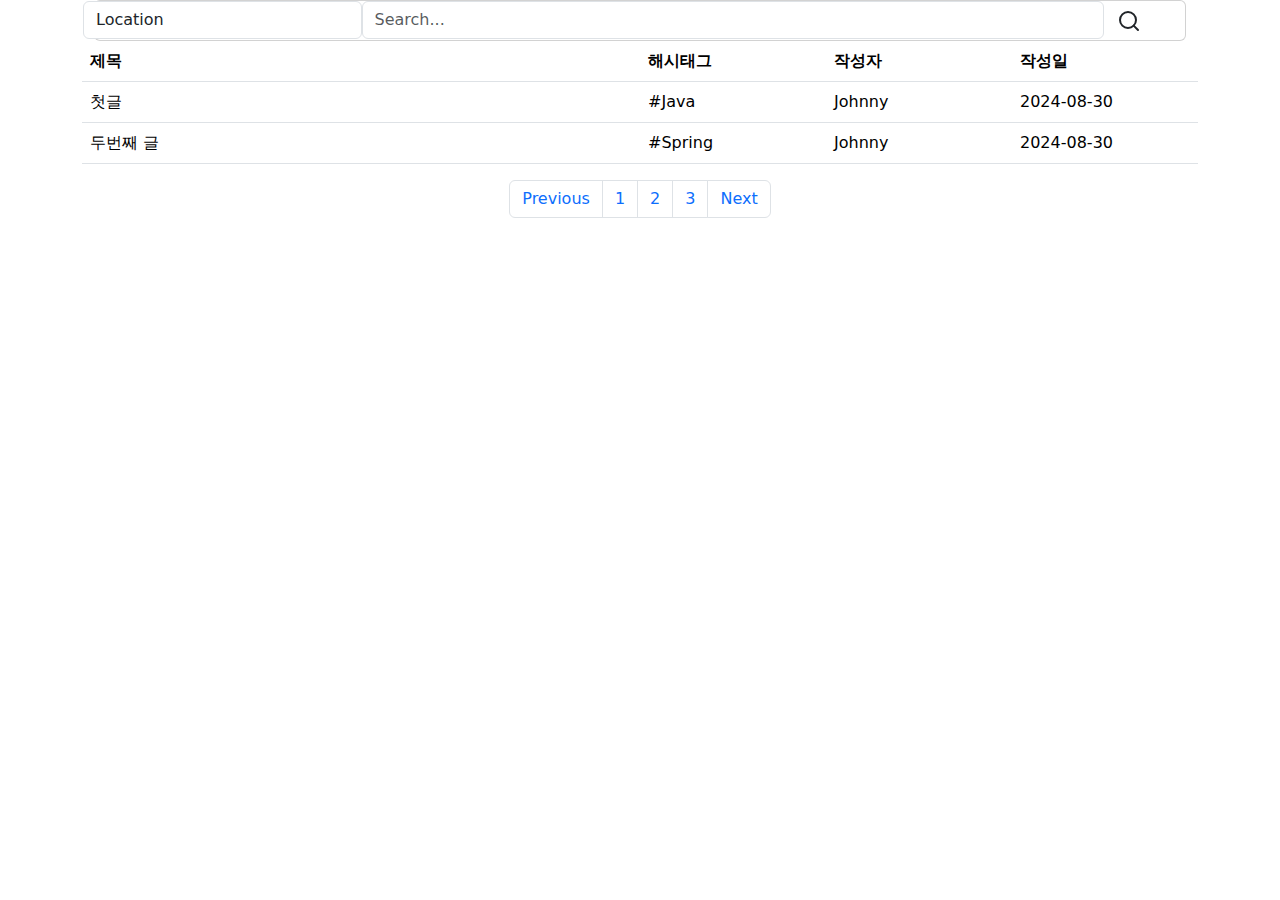
==== src/main/resources/templates/articles/index.html @ 6ea9a0ba "add css" ====
<!DOCTYPE html>
<html lang="ko">
<head>
    <meta charset="utf-8">
    <meta name="viewport" content="width=device-width, initial-scale=1">
    <meta name="author" content="Johnny">
    <title>게시판 페이지</title>
    <link href="https://cdn.jsdelivr.net/npm/bootstrap@5.3.3/dist/css/bootstrap.min.css" rel="stylesheet" integrity="sha384-QWTKZyjpPEjISv5WaRU9OFeRpok6YctnYmDr5pNlyT2bRjXh0JMhjY6hW+ALEwIH" crossorigin="anonymous">
    <link href="/css/search-bar.css" rel="stylesheet">
</head>
<body>
<header id="header">


</header>

    <main class="container">
<!--        검색창-->
<!--        <form>-->
<!--            <label for="search-type" hidden>유형</label>-->
<!--            <select id="search-type" name="search-type">-->
<!--                <option>제목</option>-->
<!--                <option>본문</option>-->
<!--                <option>ID</option>-->
<!--                <option>닉네임</option>-->
<!--                <option>해시태그</option>-->
<!--            </select>-->
<!--            <label for="search-value" hidden>검색어 </label>-->
<!--            <input id="search-value" type="search" placeholder="검색어..." name="search-value">-->
<!--            <button type="submit">검색</button>-->
<!--        </form>-->
        <div class="container">
            <div class="row">
                <div class="col-lg-12 card-margin">
                    <div class="card search-form">
                        <div class="card-body p-0">
                            <form id="search-form">
                                <div class="row">
                                    <div class="col-12">
                                        <div class="row no-gutters">
                                            <div class="col-lg-3 col-md-3 col-sm-12 p-0">
                                                <select class="form-control" id="exampleFormControlSelect1">
                                                    <option>Location</option>
                                                    <option>London</option>
                                                    <option>Boston</option>
                                                    <option>Mumbai</option>
                                                    <option>New York</option>
                                                    <option>Toronto</option>
                                                    <option>Paris</option>
                                                </select>
                                            </div>
                                            <div class="col-lg-8 col-md-6 col-sm-12 p-0">
                                                <input type="text" placeholder="Search..." class="form-control" id="search" name="search">
                                            </div>
                                            <div class="col-lg-1 col-md-3 col-sm-12 p-0">
                                                <button type="submit" class="btn btn-base">
                                                    <svg xmlns="http://www.w3.org/2000/svg" width="24" height="24" viewBox="0 0 24 24" fill="none" stroke="currentColor" stroke-width="2" stroke-linecap="round" stroke-linejoin="round" class="feather feather-search"><circle cx="11" cy="11" r="8"></circle><line x1="21" y1="21" x2="16.65" y2="16.65"></line></svg>
                                                </button>
                                            </div>
                                        </div>
                                    </div>
                                </div>
                            </form>
                        </div>
                    </div>
                </div>
            </div>
        </div>
        <table class="table">
            <thead>
                <tr>
                    <th class="col-6">제목</th>
                    <th class="col-2">해시태그</th>
                    <th class="col-2">작성자</th>
                    <th class="col-2">작성일</th>
                </tr>
            </thead>
            <tbody>
                <tr>
                    <td>첫글</td>
                    <td>#Java</td>
                    <td>Johnny</td>
                    <td>2024-08-30</td>
                </tr>
                <tr>
                    <td>두번째 글</td>
                    <td>#Spring</td>
                    <td>Johnny</td>
                    <td>2024-08-30</td>
                </tr>
            </tbody>
        </table>
        <nav aria-label="Page navigation example">
            <ul class="pagination justify-content-center">
                <li class="page-item"><a class="page-link" href="#">Previous</a></li>
                <li class="page-item"><a class="page-link" href="#">1</a></li>
                <li class="page-item"><a class="page-link" href="#">2</a></li>
                <li class="page-item"><a class="page-link" href="#">3</a></li>
                <li class="page-item"><a class="page-link" href="#">Next</a></li>
            </ul>
        </nav>
    </main>

    <footer id="footer"></footer>


    <script src="https://cdn.jsdelivr.net/npm/bootstrap@5.3.3/dist/js/bootstrap.bundle.min.js" integrity="sha384-YvpcrYf0tY3lHB60NNkmXc5s9fDVZLESaAA55NDzOxhy9GkcIdslK1eN7N6jIeHz" crossorigin="anonymous"></script>
</body>
</html>
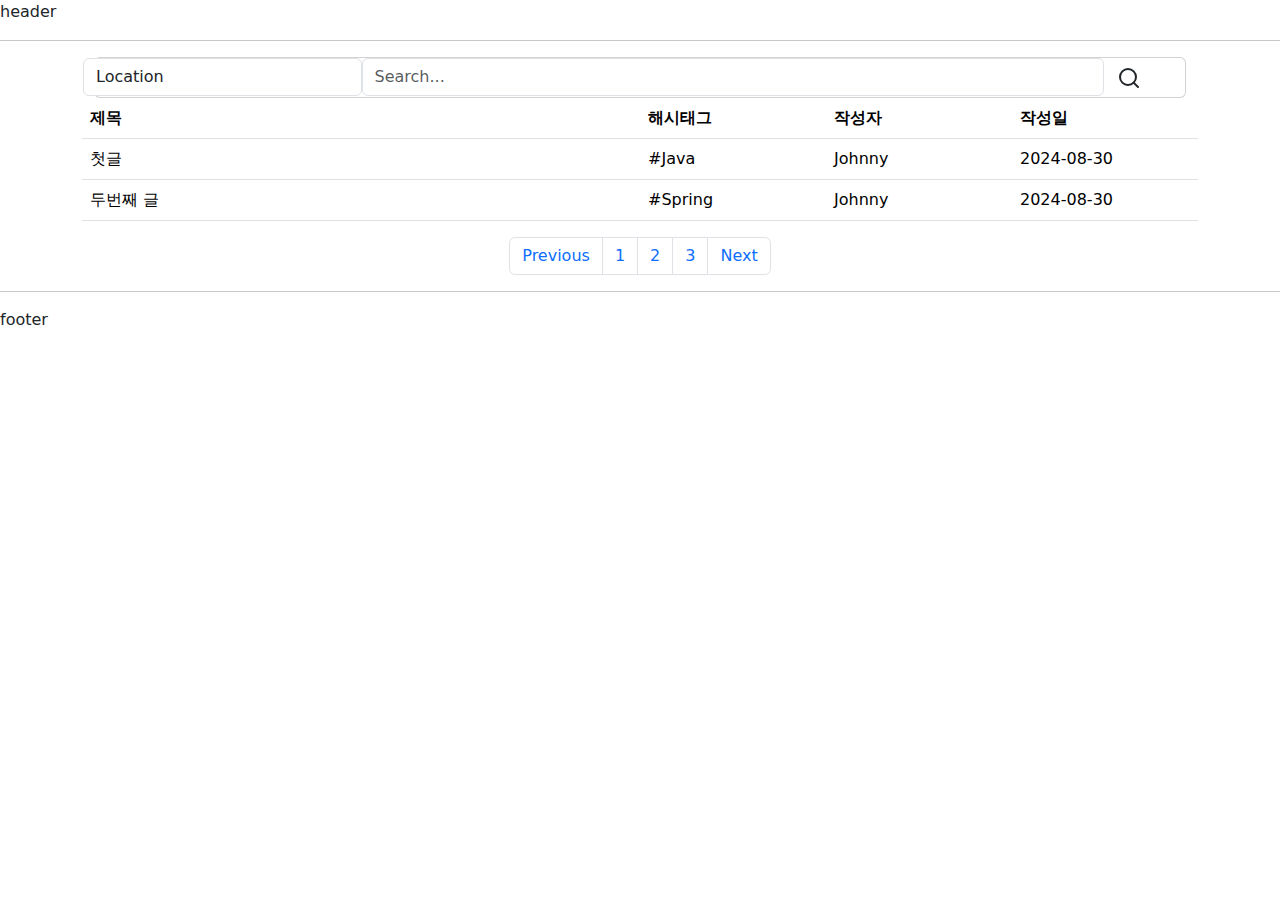
==== commit 8f1dee0d: "test" ====
--- a/src/main/resources/templates/articles/index.html
+++ b/src/main/resources/templates/articles/index.html
@@ -10,7 +10,8 @@
 </head>
 <body>
 <header id="header">
-
+    header
+    <hr>
 
 </header>
 
@@ -66,21 +67,21 @@
                 </div>
             </div>
         </div>
-        <table class="table">
+        <table class="table" id="article-table">
             <thead>
                 <tr>
-                    <th class="col-6">제목</th>
-                    <th class="col-2">해시태그</th>
-                    <th class="col-2">작성자</th>
-                    <th class="col-2">작성일</th>
+                    <th class="title col-6">제목</th>
+                    <th class="hashtag col-2">해시태그</th>
+                    <th class="user-id col-2">작성자</th>
+                    <th class="created-at col-2">작성일</th>
                 </tr>
             </thead>
             <tbody>
                 <tr>
-                    <td>첫글</td>
-                    <td>#Java</td>
-                    <td>Johnny</td>
-                    <td>2024-08-30</td>
+                    <td class="title">첫글</td>
+                    <td class="hashtag">#Java</td>
+                    <td class="user-id">Johnny</td>
+                    <td class="created-at">2024-08-30</td>
                 </tr>
                 <tr>
                     <td>두번째 글</td>
@@ -101,7 +102,10 @@
         </nav>
     </main>
 
-    <footer id="footer"></footer>
+    <footer id="footer">
+        <hr>
+        footer
+    </footer>
 
 
     <script src="https://cdn.jsdelivr.net/npm/bootstrap@5.3.3/dist/js/bootstrap.bundle.min.js" integrity="sha384-YvpcrYf0tY3lHB60NNkmXc5s9fDVZLESaAA55NDzOxhy9GkcIdslK1eN7N6jIeHz" crossorigin="anonymous"></script>
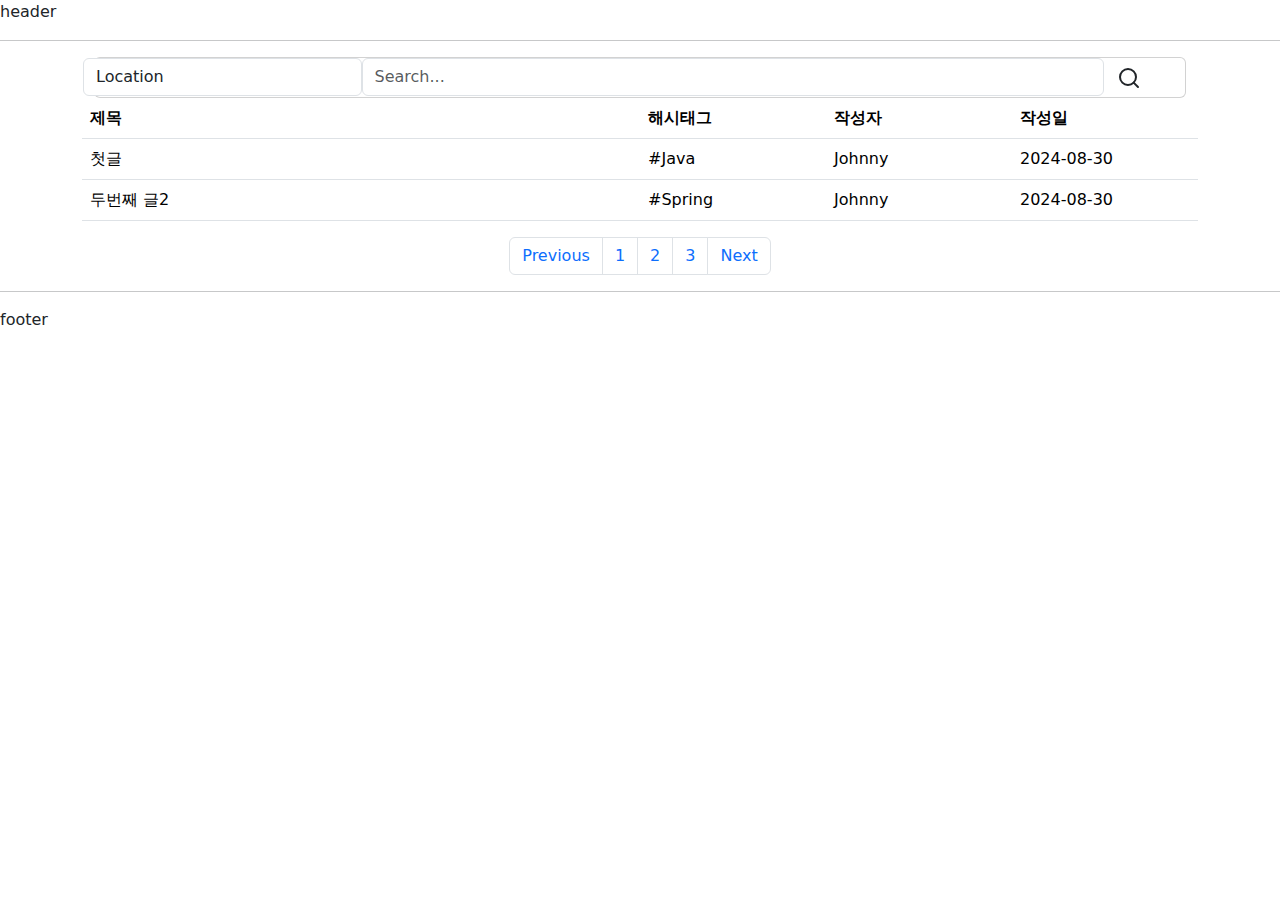
==== commit 9d1e0c17: "test" ====
--- a/src/main/resources/templates/articles/index.html
+++ b/src/main/resources/templates/articles/index.html
@@ -84,7 +84,7 @@
                     <td class="created-at">2024-08-30</td>
                 </tr>
                 <tr>
-                    <td>두번째 글</td>
+                    <td>두번째 글2</td>
                     <td>#Spring</td>
                     <td>Johnny</td>
                     <td>2024-08-30</td>
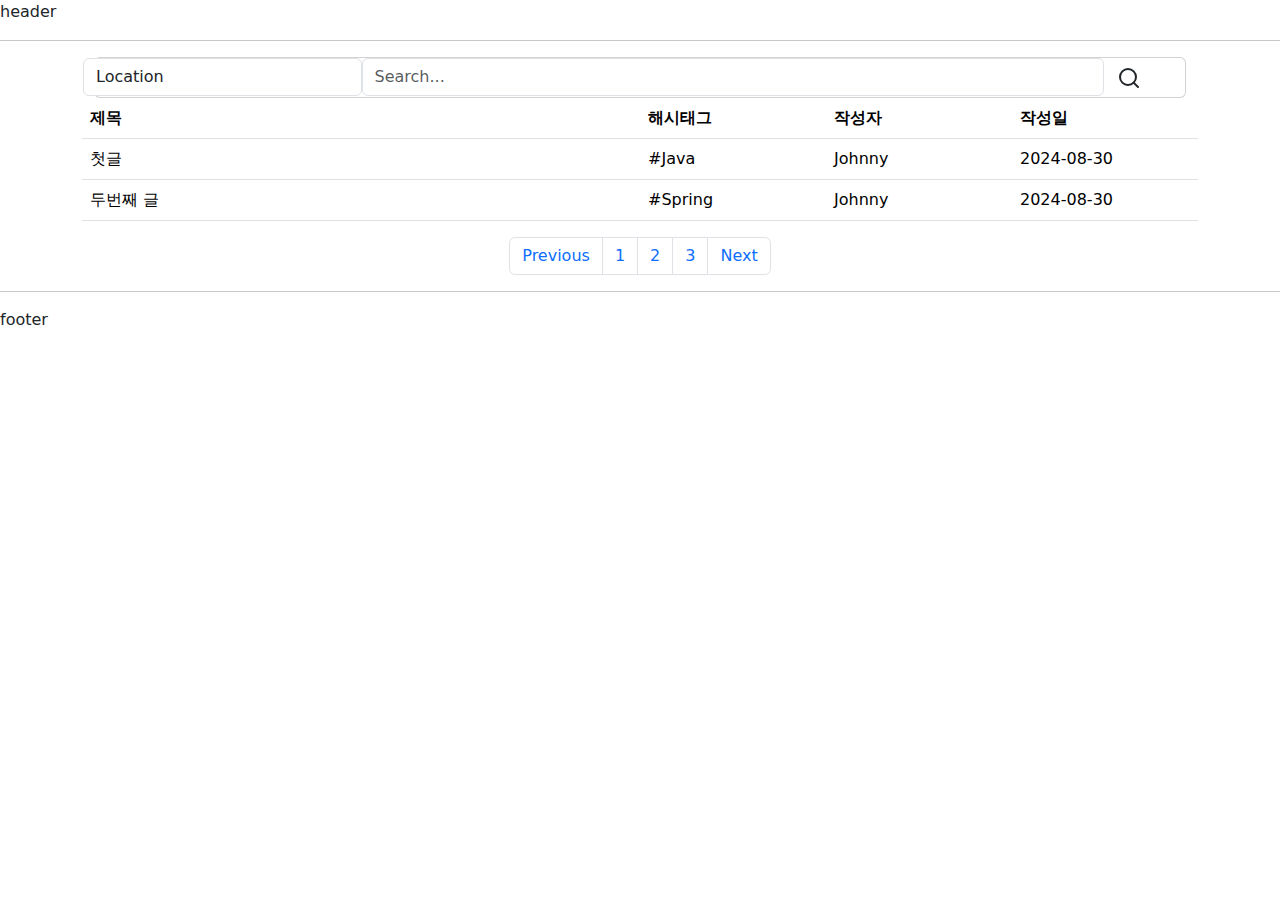
==== commit 61e576c0: "test" ====
--- a/src/main/resources/templates/articles/index.html
+++ b/src/main/resources/templates/articles/index.html
@@ -84,7 +84,7 @@
                     <td class="created-at">2024-08-30</td>
                 </tr>
                 <tr>
-                    <td>두번째 글2</td>
+                    <td>두번째 글</td>
                     <td>#Spring</td>
                     <td>Johnny</td>
                     <td>2024-08-30</td>
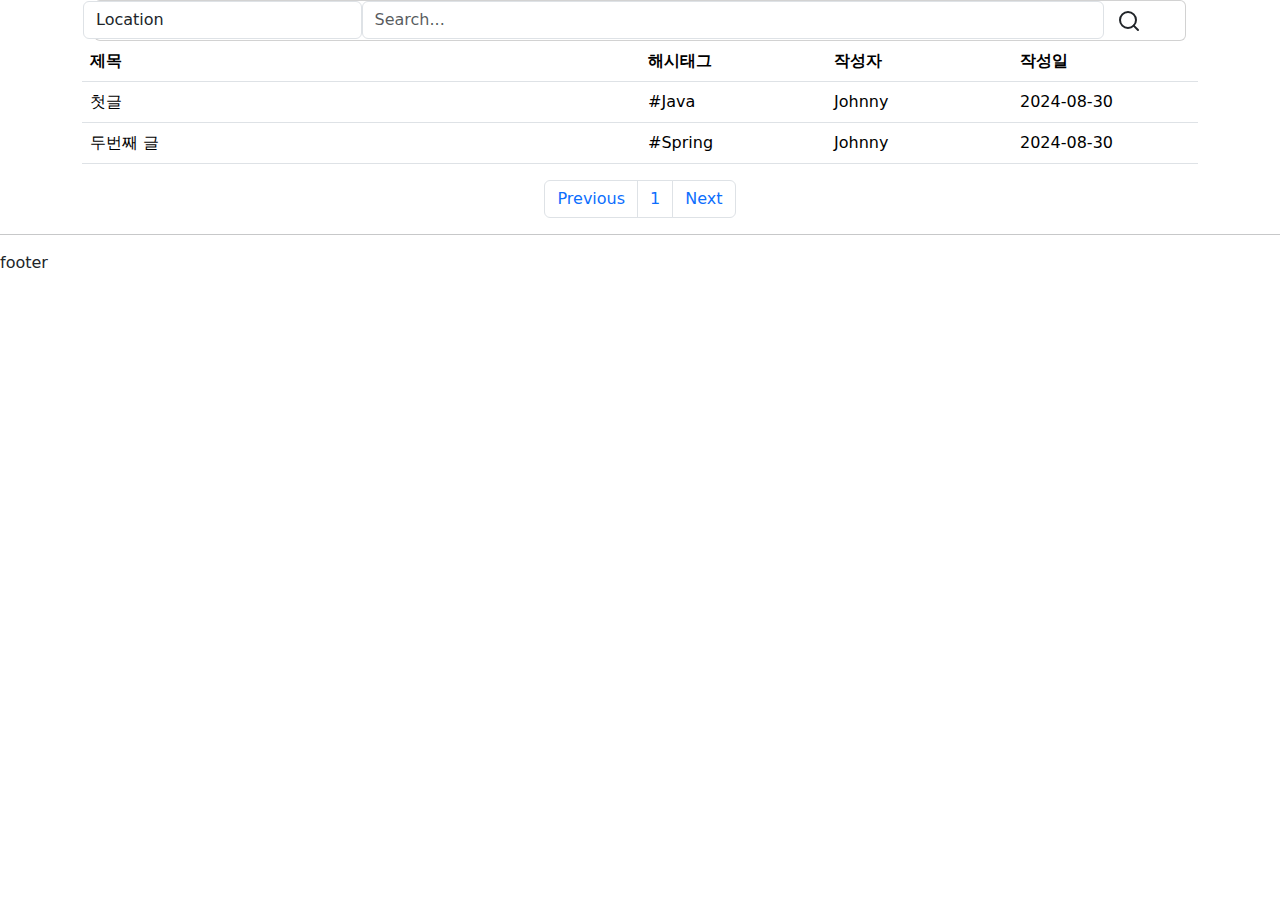
==== commit 4151cab5: "pagination" ====
--- a/src/main/resources/templates/articles/index.html
+++ b/src/main/resources/templates/articles/index.html
@@ -9,11 +9,7 @@
     <link href="/css/search-bar.css" rel="stylesheet">
 </head>
 <body>
-<header id="header">
-    header
-    <hr>
-
-</header>
+<div th:replace="~{header :: header}"></div>
 
     <main class="container">
 <!--        검색창-->
@@ -78,10 +74,10 @@
             </thead>
             <tbody>
                 <tr>
-                    <td class="title">첫글</td>
+                    <td class="title"><a>첫글</a></td>
                     <td class="hashtag">#Java</td>
                     <td class="user-id">Johnny</td>
-                    <td class="created-at">2024-08-30</td>
+                    <td class="created-at"><time>2024-08-30</time></td>
                 </tr>
                 <tr>
                     <td>두번째 글</td>
@@ -91,12 +87,10 @@
                 </tr>
             </tbody>
         </table>
-        <nav aria-label="Page navigation example">
+        <nav id="pagination" aria-label="Page navigation example">
             <ul class="pagination justify-content-center">
                 <li class="page-item"><a class="page-link" href="#">Previous</a></li>
                 <li class="page-item"><a class="page-link" href="#">1</a></li>
-                <li class="page-item"><a class="page-link" href="#">2</a></li>
-                <li class="page-item"><a class="page-link" href="#">3</a></li>
                 <li class="page-item"><a class="page-link" href="#">Next</a></li>
             </ul>
         </nav>
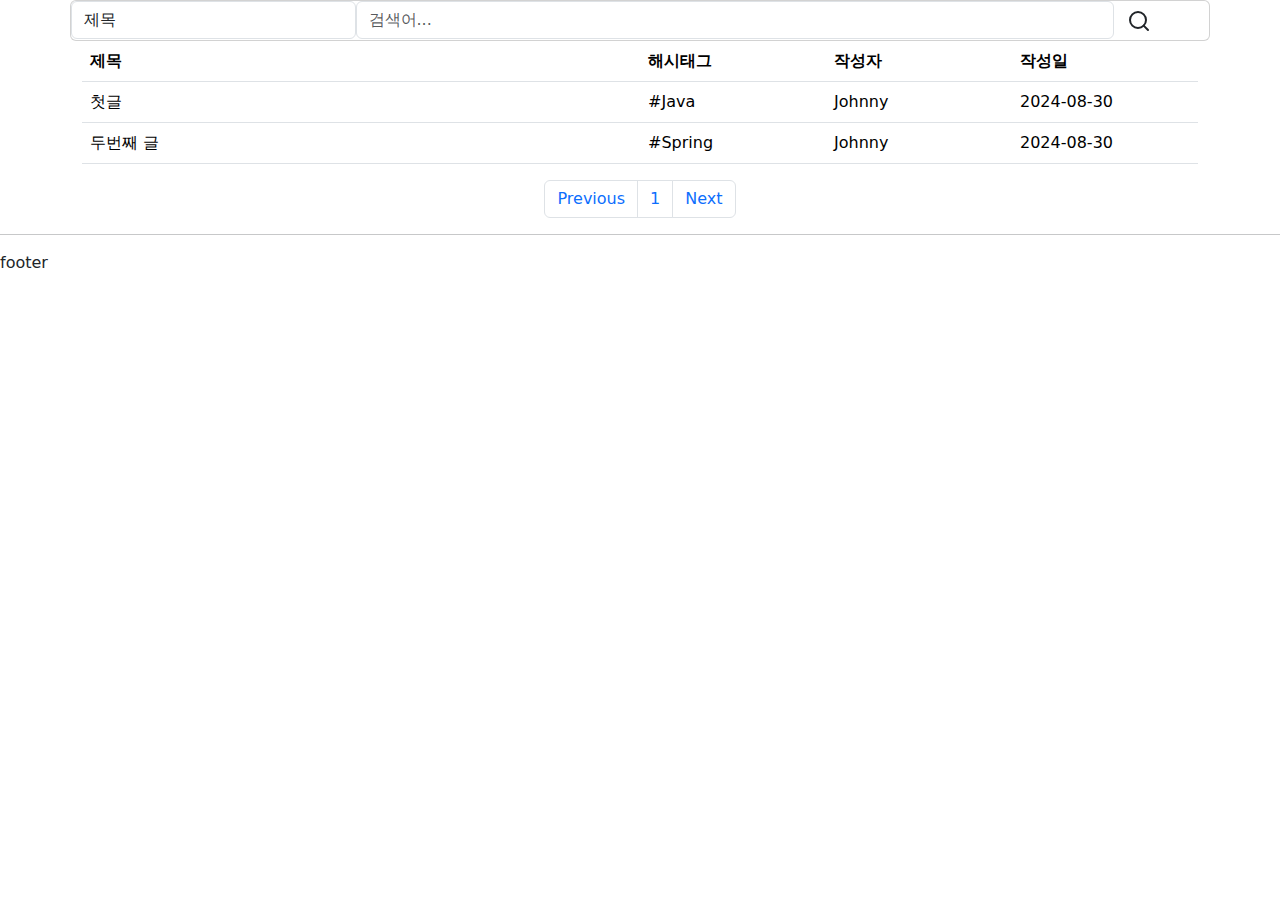
==== commit f914f4a4: "search view" ====
--- a/src/main/resources/templates/articles/index.html
+++ b/src/main/resources/templates/articles/index.html
@@ -7,69 +7,58 @@
     <title>게시판 페이지</title>
     <link href="https://cdn.jsdelivr.net/npm/bootstrap@5.3.3/dist/css/bootstrap.min.css" rel="stylesheet" integrity="sha384-QWTKZyjpPEjISv5WaRU9OFeRpok6YctnYmDr5pNlyT2bRjXh0JMhjY6hW+ALEwIH" crossorigin="anonymous">
     <link href="/css/search-bar.css" rel="stylesheet">
+    <link href="/css/articles/table-header.css" rel="stylesheet">
 </head>
 <body>
 <div th:replace="~{header :: header}"></div>
 
     <main class="container">
-<!--        검색창-->
-<!--        <form>-->
-<!--            <label for="search-type" hidden>유형</label>-->
-<!--            <select id="search-type" name="search-type">-->
-<!--                <option>제목</option>-->
-<!--                <option>본문</option>-->
-<!--                <option>ID</option>-->
-<!--                <option>닉네임</option>-->
-<!--                <option>해시태그</option>-->
-<!--            </select>-->
-<!--            <label for="search-value" hidden>검색어 </label>-->
-<!--            <input id="search-value" type="search" placeholder="검색어..." name="search-value">-->
-<!--            <button type="submit">검색</button>-->
-<!--        </form>-->
-        <div class="container">
-            <div class="row">
-                <div class="col-lg-12 card-margin">
-                    <div class="card search-form">
-                        <div class="card-body p-0">
-                            <form id="search-form">
-                                <div class="row">
-                                    <div class="col-12">
-                                        <div class="row no-gutters">
-                                            <div class="col-lg-3 col-md-3 col-sm-12 p-0">
-                                                <select class="form-control" id="exampleFormControlSelect1">
-                                                    <option>Location</option>
-                                                    <option>London</option>
-                                                    <option>Boston</option>
-                                                    <option>Mumbai</option>
-                                                    <option>New York</option>
-                                                    <option>Toronto</option>
-                                                    <option>Paris</option>
-                                                </select>
-                                            </div>
-                                            <div class="col-lg-8 col-md-6 col-sm-12 p-0">
-                                                <input type="text" placeholder="Search..." class="form-control" id="search" name="search">
-                                            </div>
-                                            <div class="col-lg-1 col-md-3 col-sm-12 p-0">
-                                                <button type="submit" class="btn btn-base">
-                                                    <svg xmlns="http://www.w3.org/2000/svg" width="24" height="24" viewBox="0 0 24 24" fill="none" stroke="currentColor" stroke-width="2" stroke-linecap="round" stroke-linejoin="round" class="feather feather-search"><circle cx="11" cy="11" r="8"></circle><line x1="21" y1="21" x2="16.65" y2="16.65"></line></svg>
-                                                </button>
-                                            </div>
-                                        </div>
+
+
+        <div class="row">
+            <div class="card card-margin search-form">
+                <div class="card-body p-0">
+                    <form action="/articles" method="get">
+                        <div class="row">
+                            <div class="col-12">
+                                <div class="row no-gutters">
+                                    <div class="col-lg-3 col-md-3 col-sm-12 p-0">
+                                        <label for="search-type" hidden>검색 유형</label>
+                                        <select class="form-control" id="search-type" name="searchType">
+                                            <option>제목</option>
+                                            <option>본문</option>
+                                            <option>id</option>
+                                            <option>닉네임</option>
+                                            <option>해시태그</option>
+                                        </select>
+                                    </div>
+                                    <div class="col-lg-8 col-md-6 col-sm-12 p-0">
+                                        <label for="search-value" hidden>검색어</label>
+                                        <input type="text" placeholder="검색어..." class="form-control" id="search-value" name="searchValue">
+                                    </div>
+                                    <div class="col-lg-1 col-md-3 col-sm-12 p-0">
+                                        <button type="submit" class="btn btn-base">
+                                            <svg xmlns="http://www.w3.org/2000/svg" width="24" height="24" viewBox="0 0 24 24" fill="none" stroke="currentColor" stroke-width="2" stroke-linecap="round" stroke-linejoin="round" class="feather feather-search">
+                                                <circle cx="11" cy="11" r="8"></circle>
+                                                <line x1="21" y1="21" x2="16.65" y2="16.65"></line>
+                                            </svg>
+                                        </button>
                                     </div>
                                 </div>
-                            </form>
+                            </div>
                         </div>
-                    </div>
+                    </form>
                 </div>
             </div>
         </div>
+
         <table class="table" id="article-table">
             <thead>
                 <tr>
-                    <th class="title col-6">제목</th>
-                    <th class="hashtag col-2">해시태그</th>
-                    <th class="user-id col-2">작성자</th>
-                    <th class="created-at col-2">작성일</th>
+                    <th class="title col-6"><a>제목</a></th>
+                    <th class="hashtag col-2"><a>해시태그</a></th>
+                    <th class="user-id col-2"><a>작성자</a></th>
+                    <th class="created-at col-2"><a>작성일</a></th>
                 </tr>
             </thead>
             <tbody>
